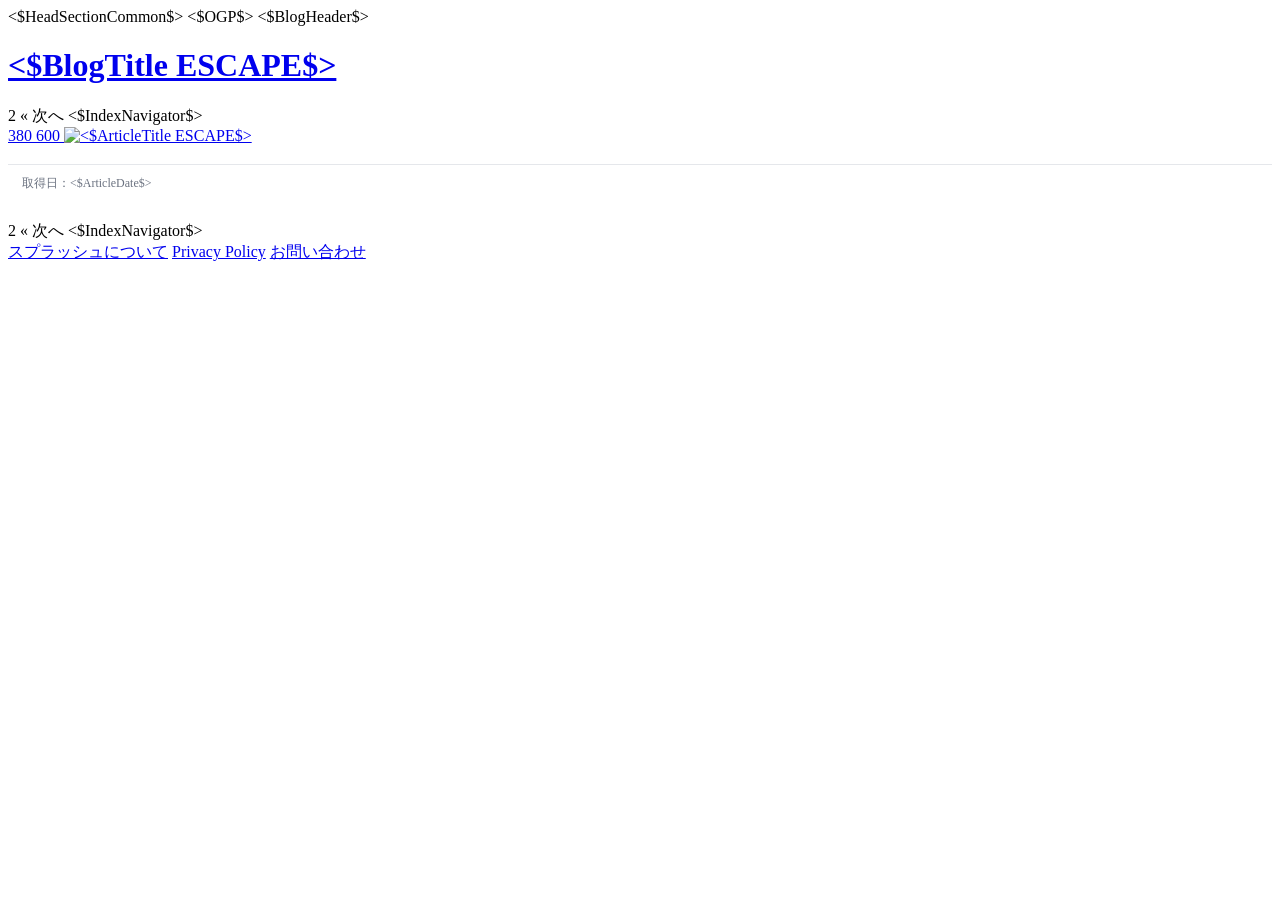
==== resources/livedoor-design/category.html @ 75751c42 "カテゴリアーカイブHTMLを保管" ====
<!DOCTYPE html>
<html lang="ja" itemscope itemtype="http://schema.org/Blog">
<head>
<meta http-equiv="X-UA-Compatible" content="IE=edge" />
<$HeadSectionCommon$>
<meta name="description" content="<$BlogDescription ESCAPE$>" />
<$OGP$>
<link rel="alternate" media="handheld" type="application/xhtml+xml" href="<$BlogMobileUrl$>" />
<title><$BlogTitle ESCAPE$></title>
<script src="<$PartsBaseUrl$>/js/usr/import.js"></script>
</head>

<body class="default_2012 page-archives splash-index splash-archives">

<$BlogHeader$>

<div id="wrapper">

<header id="blog-header">
  <div id="blog-header-inner">
    <h1 id="blog-title">
      <a href="<$BlogUrl$>"><$BlogTitle ESCAPE$></a>
    </h1>
  </div>
</header>

<main id="content">

  <nav class="splash-pager splash-pager-top">
    <SetVar NavigatorType>2</SetVar>
    <SetVar NavigatorPrevPageText>&laquo;</SetVar>
    <SetVar NavigatorNextPageText>次へ</SetVar>
    <$IndexNavigator$>
  </nav>

  <section class="splash-card-list">

    <CategorizedArticlesLoop>

      <article class="splash-index-card">
        <a class="splash-index-card-link" href="<$ArticlePermalink$>"
          style="position: relative; box-sizing: border-box; padding-bottom: 37px;">

          <div class="splash-index-image">
            <IfArticleCoverImage>
              <SetVar ThumbnailHeight>380</SetVar>
              <SetVar ThumbnailWidth>600</SetVar>
              <img
                src="<$ArticleCoverImageThumbnail$>"
                alt="<$ArticleTitle ESCAPE$>"
                loading="lazy"
              >
            </IfArticleCoverImage>
          </div>

          <h2 class="splash-index-title"
            style="display: block !important; box-sizing: border-box; overflow: hidden;">
            <span class="splash-index-title-text"
              style="display: -webkit-box; width: 100%; max-width: 100%; max-height: 6em; overflow: hidden; line-height: 1.5; text-overflow: ellipsis; white-space: normal; word-break: break-word; overflow-wrap: anywhere; -webkit-box-orient: vertical; -webkit-line-clamp: 4;"><$ArticleTitle ESCAPE$></span>
          </h2>

          <div class="splash-index-date"
            style="position: absolute; right: 0; bottom: 0; left: 0; box-sizing: border-box; height: 37px; padding: 9px 14px; border-top: 1px solid #e5e7eb; background: #ffffff; color: #6b7280; font-size: 12px; font-weight: 500; line-height: 18px; text-align: left; white-space: nowrap;">
            取得日：<$ArticleDate$>
          </div>

        </a>
      </article>

    </CategorizedArticlesLoop>

  </section>

  <nav class="splash-pager splash-pager-bottom">
    <SetVar NavigatorType>2</SetVar>
    <SetVar NavigatorPrevPageText>&laquo;</SetVar>
    <SetVar NavigatorNextPageText>次へ</SetVar>
    <$IndexNavigator$>
  </nav>

</main>

<footer id="blog-footer">
  <div class="splash-footer-inner">
    <a href="https://splashr.blog.jp/archives/14114691.html">スプラッシュについて</a>
    <a href="https://splashr.blog.jp/archives/14114703.html">Privacy Policy</a>
    <a href="https://message.blogcms.jp/livedoor/toolhouse-hbs1jlre/message">お問い合わせ</a>
  </div>
</footer>

</div>

</body>
</html>
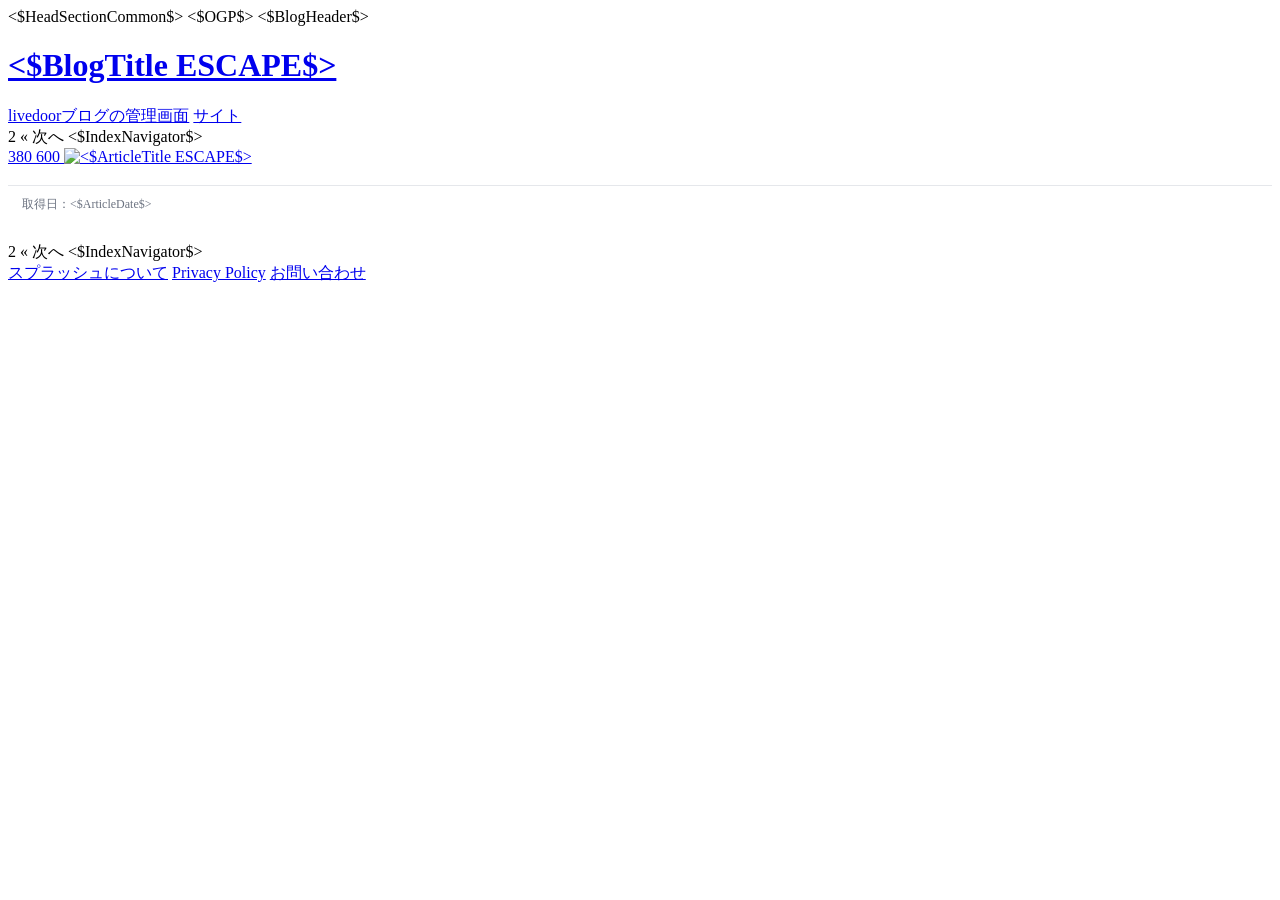
==== commit aface59c: "Add header navigation links" ====
--- a/resources/livedoor-design/category.html
+++ b/resources/livedoor-design/category.html
@@ -21,6 +21,10 @@
     <h1 id="blog-title">
       <a href="<$BlogUrl$>"><$BlogTitle ESCAPE$></a>
     </h1>
+    <nav class="splash-header-links" aria-label="管理リンク">
+      <a class="splash-header-link" href="https://livedoor.blogcms.jp/" target="_blank" rel="noopener noreferrer">livedoorブログの管理画面</a>
+      <a class="splash-header-link splash-header-link-site" href="https://splashr.blog.jp/" target="_blank" rel="noopener noreferrer">サイト</a>
+    </nav>
   </div>
 </header>
 
